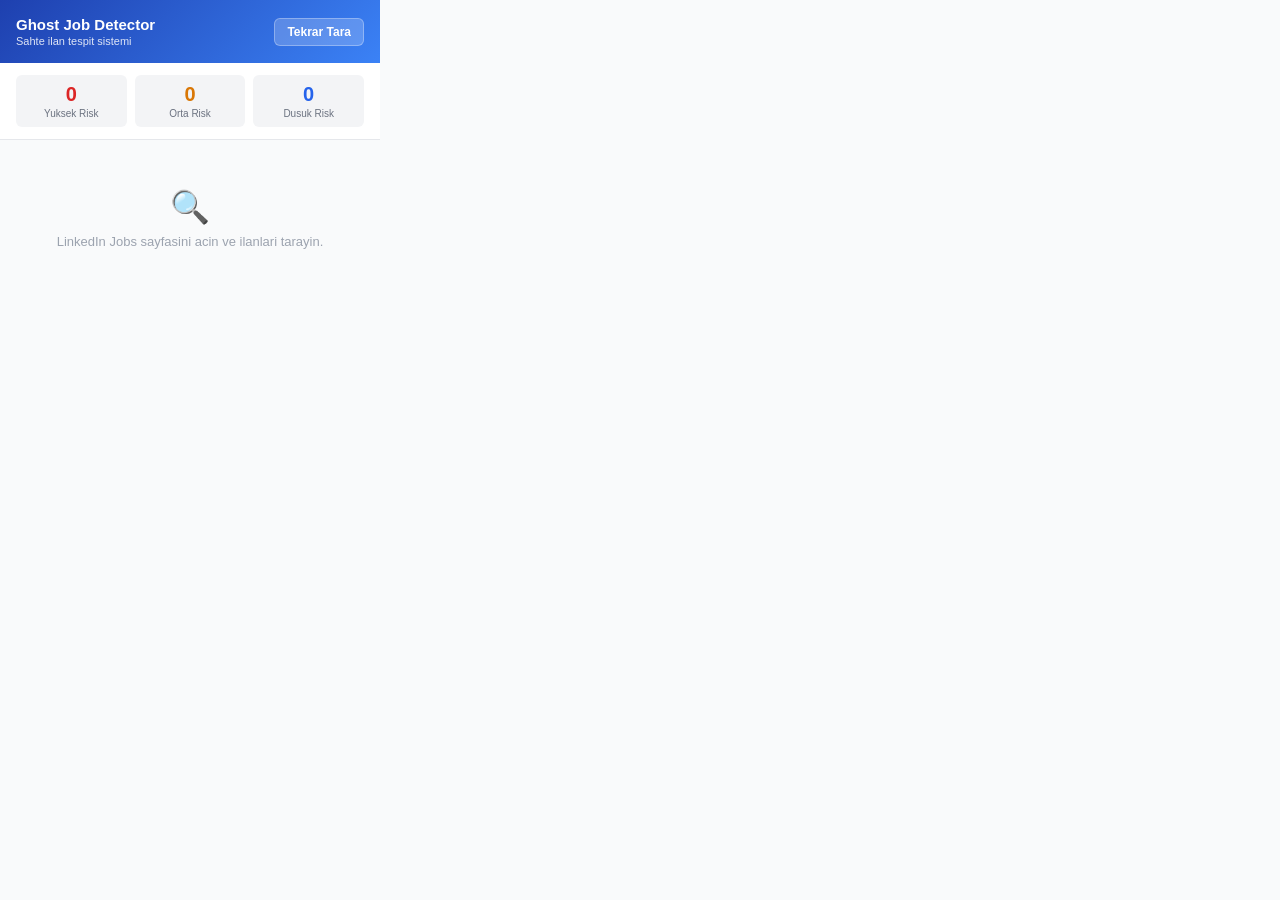
==== linkedin-ghost-detector/popup.html @ af156c9d "feat: LinkedIn Ghost Job Detector Chrome extension - Detects fake/ghost job listings on LinkedIn Job" ====
<!DOCTYPE html>
<html lang="tr">
<head>
  <meta charset="UTF-8">
  <style>
    * { margin: 0; padding: 0; box-sizing: border-box; }
    body {
      width: 380px;
      max-height: 500px;
      font-family: -apple-system, BlinkMacSystemFont, "Segoe UI", Roboto, sans-serif;
      background: #f9fafb;
      color: #111827;
    }
    .header {
      background: linear-gradient(135deg, #1e40af, #3b82f6);
      color: white;
      padding: 16px;
      display: flex;
      align-items: center;
      justify-content: space-between;
    }
    .header h1 {
      font-size: 15px;
      font-weight: 700;
    }
    .header .subtitle {
      font-size: 11px;
      opacity: 0.85;
      margin-top: 2px;
    }
    .scan-btn {
      background: rgba(255,255,255,0.2);
      border: 1px solid rgba(255,255,255,0.3);
      color: white;
      padding: 6px 12px;
      border-radius: 6px;
      cursor: pointer;
      font-size: 12px;
      font-weight: 600;
      transition: background 0.15s;
    }
    .scan-btn:hover {
      background: rgba(255,255,255,0.35);
    }
    .stats {
      display: flex;
      gap: 8px;
      padding: 12px 16px;
      background: white;
      border-bottom: 1px solid #e5e7eb;
    }
    .stat {
      flex: 1;
      text-align: center;
      padding: 8px;
      border-radius: 6px;
      background: #f3f4f6;
    }
    .stat .num {
      font-size: 20px;
      font-weight: 700;
    }
    .stat .label {
      font-size: 10px;
      color: #6b7280;
      margin-top: 2px;
    }
    .stat.high .num { color: #dc2626; }
    .stat.medium .num { color: #d97706; }
    .stat.low .num { color: #2563eb; }
    .list {
      overflow-y: auto;
      max-height: 340px;
      padding: 8px;
    }
    .job-item {
      background: white;
      border-radius: 8px;
      padding: 10px 12px;
      margin-bottom: 6px;
      border-left: 3px solid #e5e7eb;
      cursor: default;
    }
    .job-item.high-risk { border-left-color: #dc2626; }
    .job-item.medium-risk { border-left-color: #d97706; }
    .job-item.low-risk { border-left-color: #2563eb; }
    .job-item .title {
      font-size: 13px;
      font-weight: 600;
      margin-bottom: 2px;
    }
    .job-item .company {
      font-size: 11px;
      color: #6b7280;
      margin-bottom: 6px;
    }
    .job-item .flags {
      display: flex;
      flex-wrap: wrap;
      gap: 4px;
    }
    .flag-tag {
      font-size: 10px;
      padding: 2px 6px;
      border-radius: 3px;
      background: #fef2f2;
      color: #991b1b;
    }
    .empty {
      text-align: center;
      padding: 40px 20px;
      color: #9ca3af;
      font-size: 13px;
    }
    .empty .icon {
      font-size: 32px;
      margin-bottom: 8px;
    }
  </style>
</head>
<body>
  <div class="header">
    <div>
      <h1>Ghost Job Detector</h1>
      <div class="subtitle">Sahte ilan tespit sistemi</div>
    </div>
    <button class="scan-btn" id="rescan">Tekrar Tara</button>
  </div>
  <div class="stats">
    <div class="stat high"><div class="num" id="highCount">0</div><div class="label">Yuksek Risk</div></div>
    <div class="stat medium"><div class="num" id="medCount">0</div><div class="label">Orta Risk</div></div>
    <div class="stat low"><div class="num" id="lowCount">0</div><div class="label">Dusuk Risk</div></div>
  </div>
  <div class="list" id="jobList">
    <div class="empty">
      <div class="icon">🔍</div>
      LinkedIn Jobs sayfasini acin ve ilanlari tarayin.
    </div>
  </div>
  <script src="popup.js"></script>
</body>
</html>
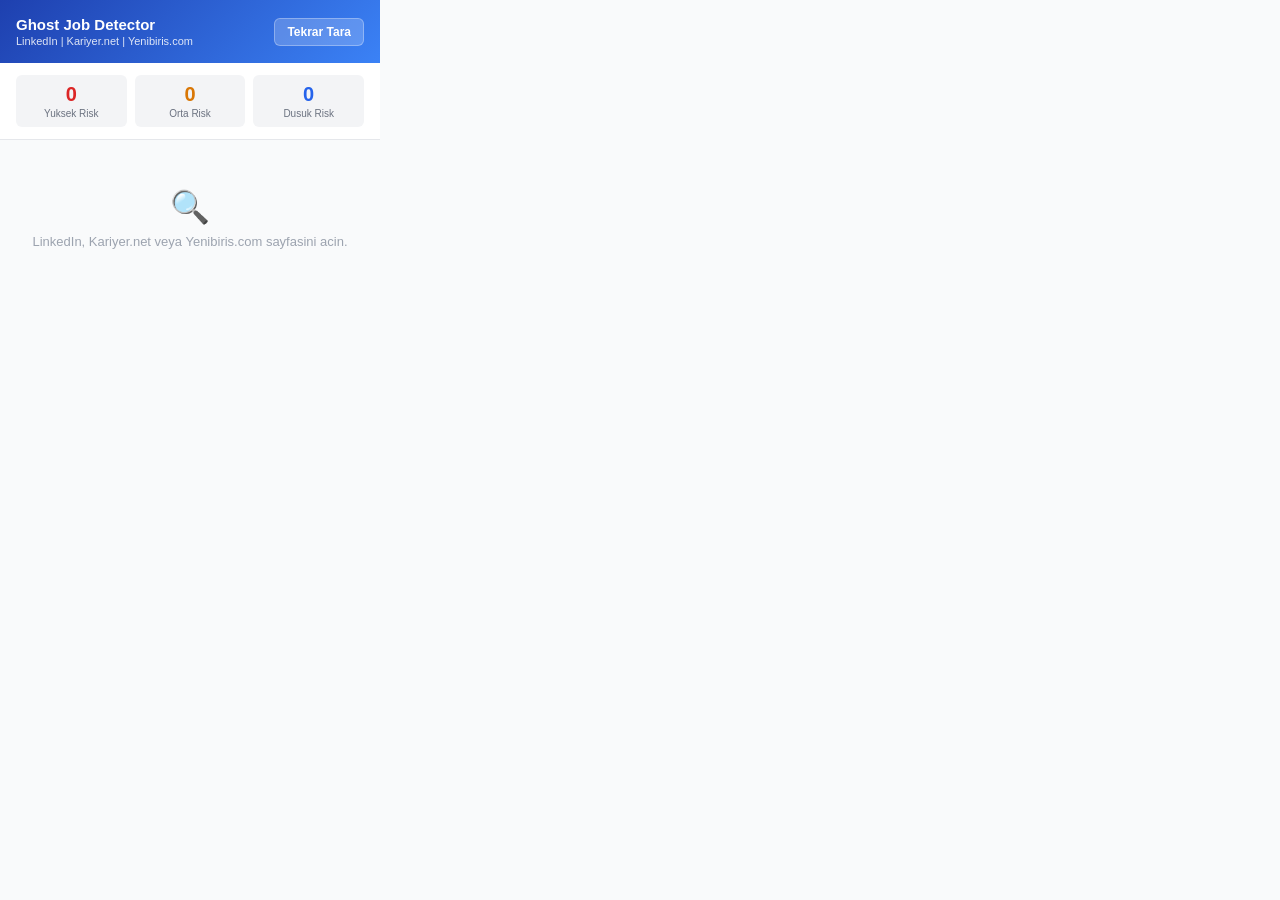
==== commit 84c4e023: "feat: kariyer.net ve yenibiris.com destegi eklendi - Multi-site mimari: her site icin ayri modul (si" ====
--- a/linkedin-ghost-detector/popup.html
+++ b/linkedin-ghost-detector/popup.html
@@ -122,7 +122,7 @@
   <div class="header">
     <div>
       <h1>Ghost Job Detector</h1>
-      <div class="subtitle">Sahte ilan tespit sistemi</div>
+      <div class="subtitle">LinkedIn | Kariyer.net | Yenibiris.com</div>
     </div>
     <button class="scan-btn" id="rescan">Tekrar Tara</button>
   </div>
@@ -134,7 +134,7 @@
   <div class="list" id="jobList">
     <div class="empty">
       <div class="icon">🔍</div>
-      LinkedIn Jobs sayfasini acin ve ilanlari tarayin.
+      LinkedIn, Kariyer.net veya Yenibiris.com sayfasini acin.
     </div>
   </div>
   <script src="popup.js"></script>
